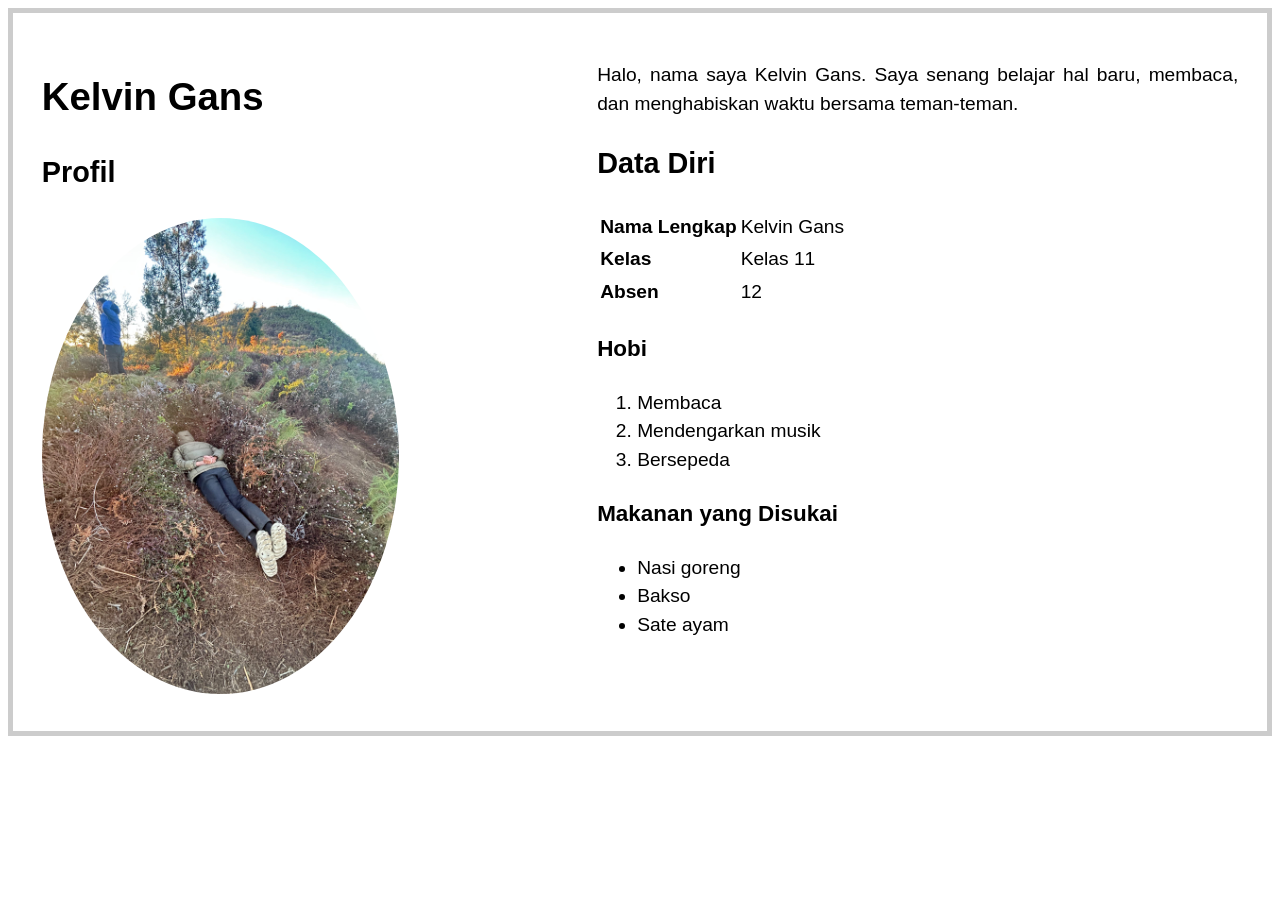
==== Kelvin/html1/index.html @ b134c94e "Add files via upload" ====
<!DOCTYPE html>
<html lang="id">
<head>
  <meta charset="UTF-8">
  <meta name="viewport" content="width=device-width, initial-scale=1.0">
  <title>Nama Lengkap Anda</title>
  <link rel="stylesheet" href="css/style.css">
</head>
<body>
  <div class="cart">

    <div class="profile">
      <h1>Kelvin Gans</h1>
      <h2>Profil</h2>
      <div class="img-container">
        <img src="img/profil.jpeg" alt="Foto profil">
      </div>
    </div>

    <div class="konten">
      <p>
        Halo, nama saya Kelvin Gans. Saya senang belajar hal baru,
        membaca, dan menghabiskan waktu bersama teman-teman.
      </p>

      <h2>Data Diri</h2>
        <table>
          <tr>
            <th>Nama Lengkap</th>
            <td>Kelvin Gans</td>
          </tr>
          <tr>
            <th>Kelas</th>
            <td>Kelas 11</td>
          </tr>
          <tr>
           <th>Absen</th>
            <td>12</td>
          </tr>
        </table>
      <div class="hobi">
        <h3>Hobi</h3>
        <ol>
          <li>Membaca</li>
          <li>Mendengarkan musik</li>
          <li>Bersepeda</li>
        </ol>
      </div>
      <div class="makanan">
        <h3>Makanan yang Disukai</h3>
        <ul>
          <li>Nasi goreng</li>
          <li>Bakso</li>
          <li>Sate ayam</li>
        </ul>
      </div>
    </div>

  </div>
</body>
</html>
---- Kelvin/html1/css/style.css ----
body {
  font: 1.2em / 1.5 sans-serif;
}

* {
  box-sizing: border-box;
}

.cart {
  height: fit-content;
  width: fit-content;
  padding: 0.5em;
  border: 5px solid #cccccc;
  overflow: auto;
  display: flex;

}

.profile {
  color: rgb(0, 0, 0);
  background-color: #ffffff;
  padding: 1em;
  float: left;
  width: 50%;
  height: fit-content;
}

.konten {
  padding: 1em;
  margin-left: 160px;
  text-align: justify;
}

img {
  width: 100%;
  height: fit-content;
  border-radius: 100%;
}
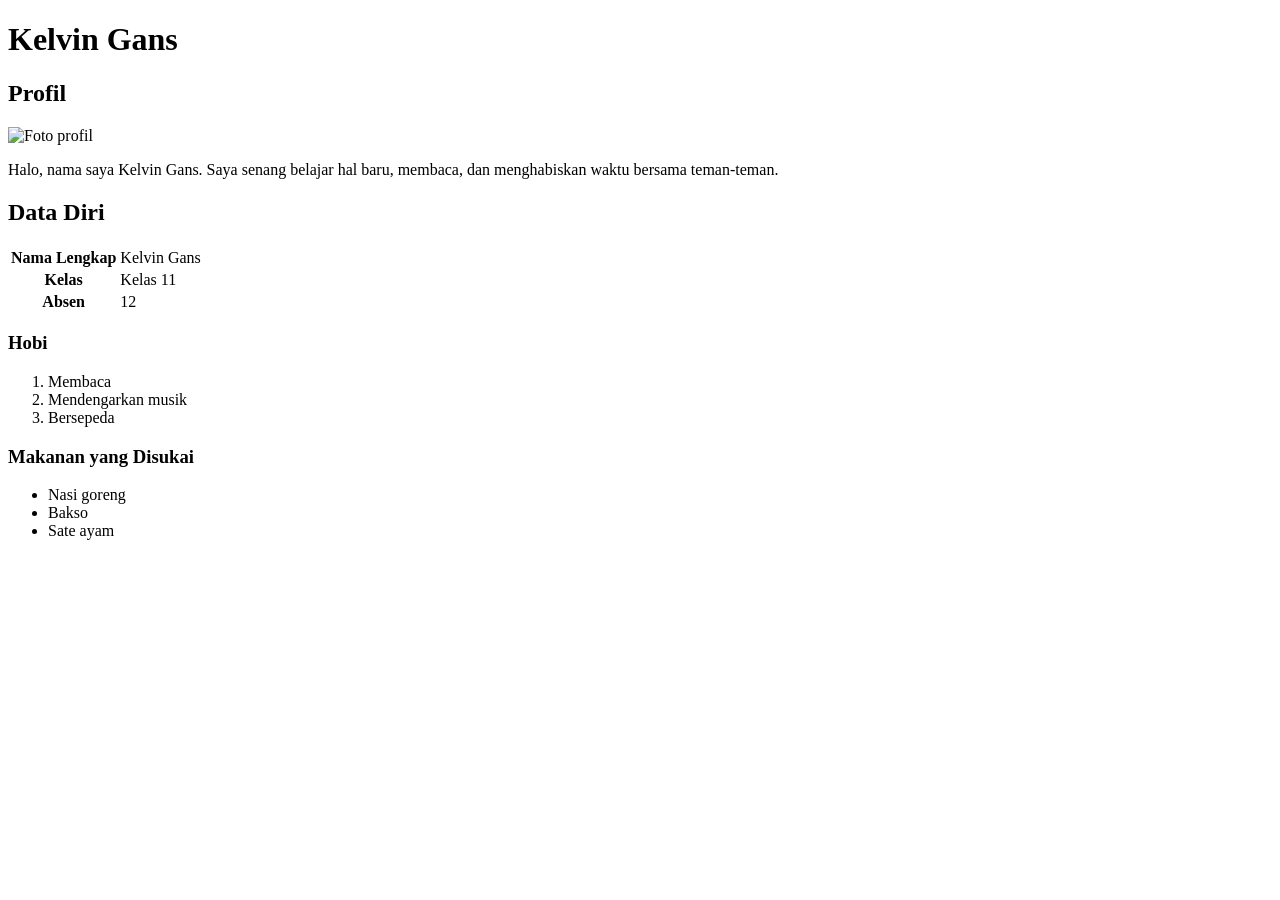
==== commit cb7c22cb: "Update index.html" ====
--- a/Kelvin/html1/index.html
+++ b/Kelvin/html1/index.html
@@ -4,7 +4,7 @@
   <meta charset="UTF-8">
   <meta name="viewport" content="width=device-width, initial-scale=1.0">
   <title>Nama Lengkap Anda</title>
-  <link rel="stylesheet" href="css/style.css">
+  <link rel="stylesheet" href="/css/style.css">
 </head>
 <body>
   <div class="cart">
@@ -13,7 +13,7 @@
       <h1>Kelvin Gans</h1>
       <h2>Profil</h2>
       <div class="img-container">
-        <img src="img/profil.jpeg" alt="Foto profil">
+        <img src="/img/profil.jpeg" alt="Foto profil">
       </div>
     </div>
 
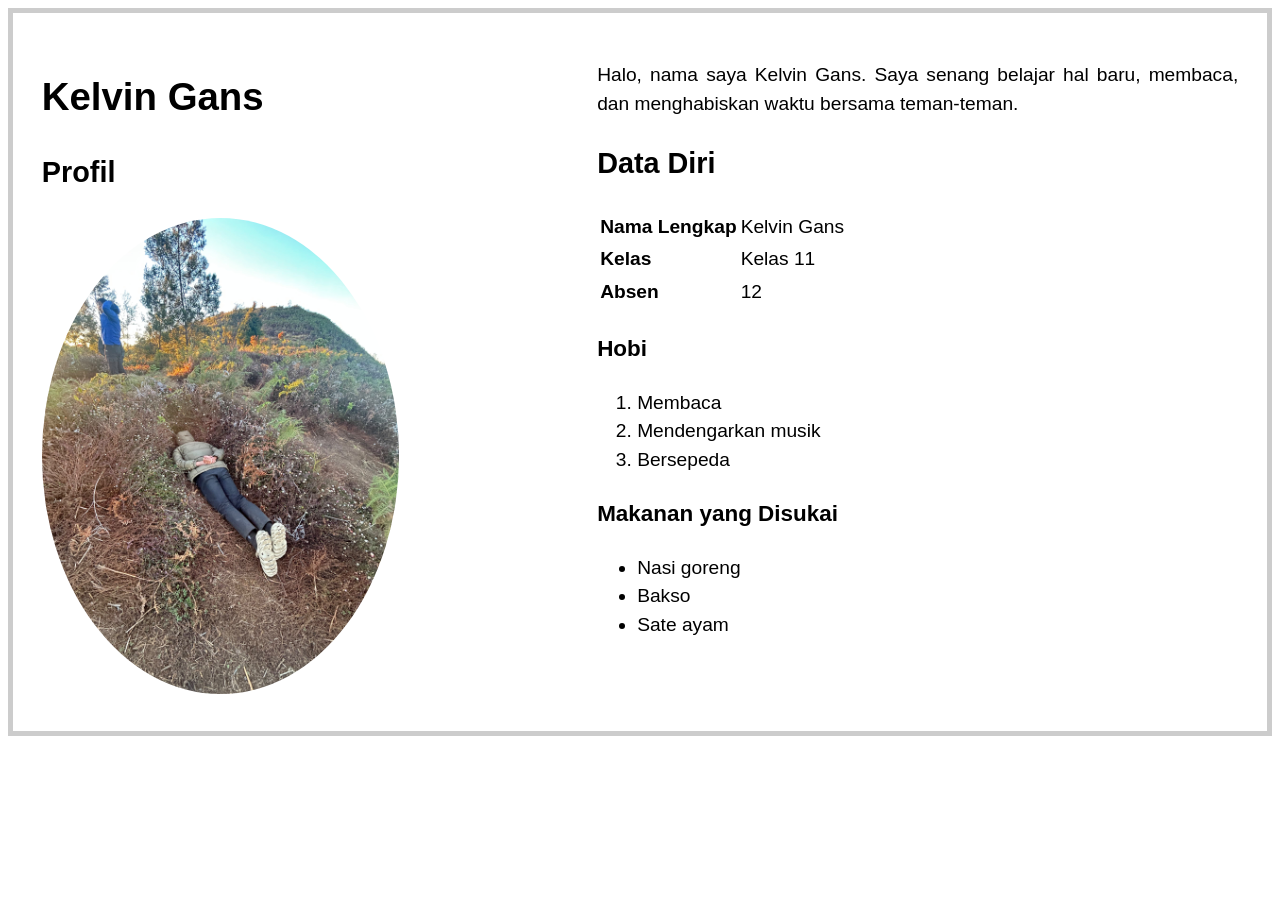
==== commit 169edd56: "Update index.html" ====
--- a/Kelvin/html1/index.html
+++ b/Kelvin/html1/index.html
@@ -4,7 +4,7 @@
   <meta charset="UTF-8">
   <meta name="viewport" content="width=device-width, initial-scale=1.0">
   <title>Nama Lengkap Anda</title>
-  <link rel="stylesheet" href="/css/style.css">
+  <link rel="stylesheet" href="css/style.css">
 </head>
 <body>
   <div class="cart">
@@ -13,7 +13,7 @@
       <h1>Kelvin Gans</h1>
       <h2>Profil</h2>
       <div class="img-container">
-        <img src="/img/profil.jpeg" alt="Foto profil">
+        <img src="img/profil.jpeg" alt="Foto profil">
       </div>
     </div>
 
--- a/Kelvin/html1/css/style.css
+++ b/Kelvin/html1/css/style.css
@@ -0,0 +1,38 @@
+body {
+  font: 1.2em / 1.5 sans-serif;
+}
+
+* {
+  box-sizing: border-box;
+}
+
+.cart {
+  height: fit-content;
+  width: fit-content;
+  padding: 0.5em;
+  border: 5px solid #cccccc;
+  overflow: auto;
+  display: flex;
+
+}
+
+.profile {
+  color: rgb(0, 0, 0);
+  background-color: #ffffff;
+  padding: 1em;
+  float: left;
+  width: 50%;
+  height: fit-content;
+}
+
+.konten {
+  padding: 1em;
+  margin-left: 160px;
+  text-align: justify;
+}
+
+img {
+  width: 100%;
+  height: fit-content;
+  border-radius: 100%;
+}
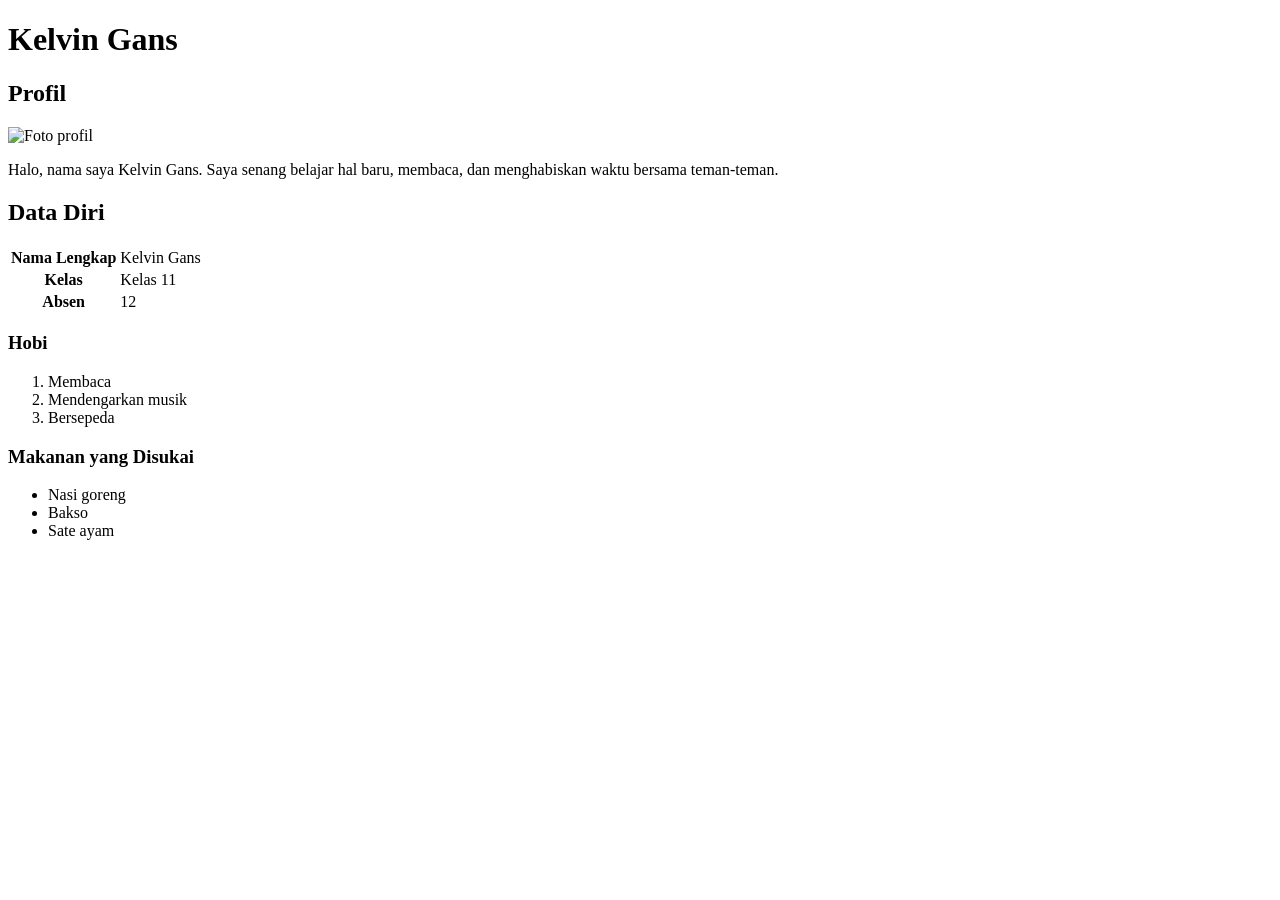
==== commit 2cd20b78: "Update index.html" ====
--- a/Kelvin/html1/index.html
+++ b/Kelvin/html1/index.html
@@ -4,7 +4,7 @@
   <meta charset="UTF-8">
   <meta name="viewport" content="width=device-width, initial-scale=1.0">
   <title>Nama Lengkap Anda</title>
-  <link rel="stylesheet" href="css/style.css">
+  <link rel="stylesheet" href="html1/css/style.css">
 </head>
 <body>
   <div class="cart">
@@ -13,7 +13,7 @@
       <h1>Kelvin Gans</h1>
       <h2>Profil</h2>
       <div class="img-container">
-        <img src="img/profil.jpeg" alt="Foto profil">
+        <img src="html1/img/profil.jpeg" alt="Foto profil">
       </div>
     </div>
 
